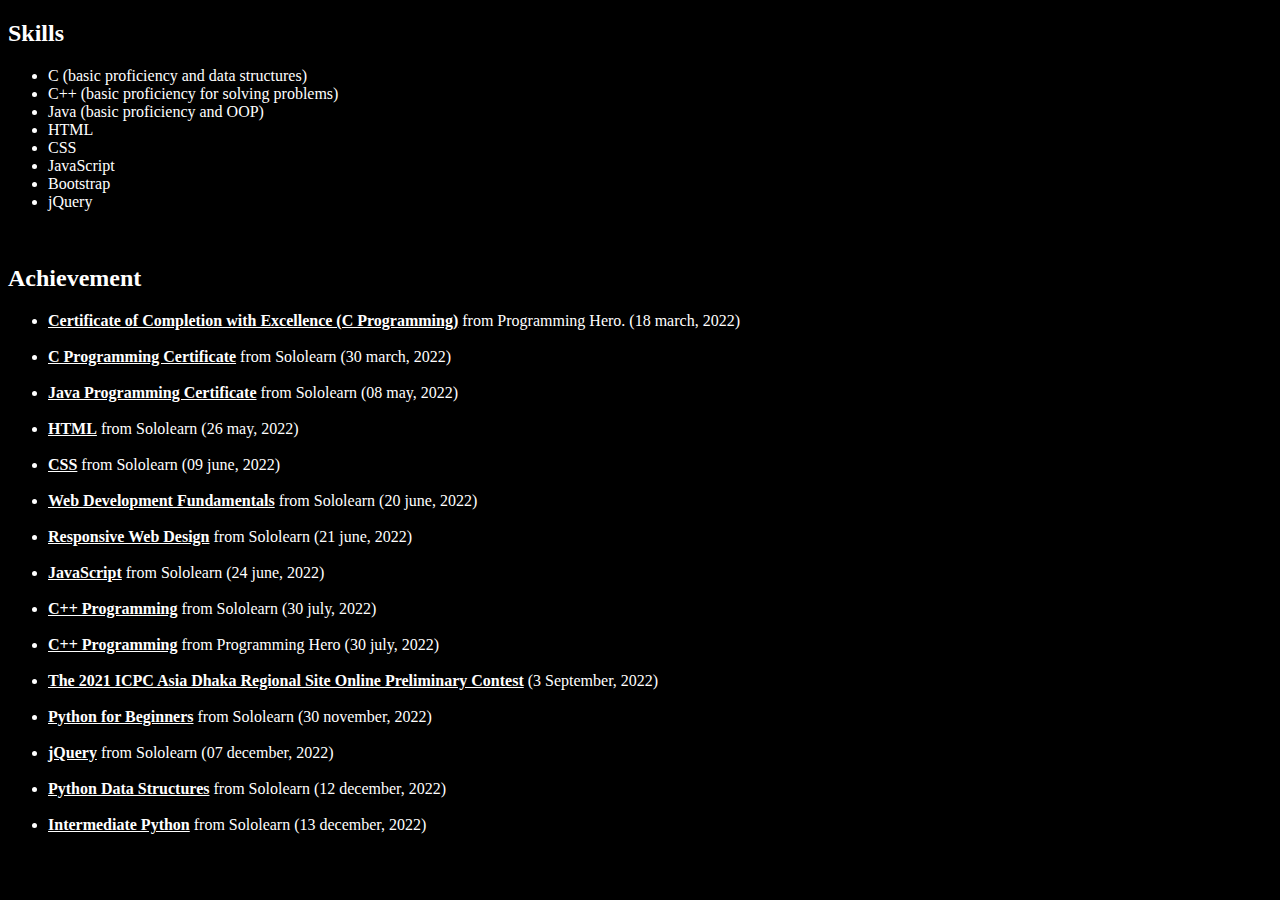
==== images/achievement.html @ 36364cbd "Add files via upload" ====
<!DOCTYPE html>
<html lang="en">
<head>
    <meta charset="UTF-8">
    <meta http-equiv="X-UA-Compatible" content="IE=edge">
    <meta name="viewport" content="width=device-width, initial-scale=1.0">
    <title>My skill and achievement</title>
    <style>
        *{
            background-color:black ;
            color:white;
        }
    </style>
</head>
<body>
    <div>
        <h2>Skills</h2>
        <ul>
            <li>C (basic proficiency and data structures)</li>
            <li>C++ (basic proficiency for solving problems)</li>
            <li>Java (basic proficiency and OOP)</li>
            <li>HTML</li>
            <li>CSS</li>
            <li>JavaScript</li>
            <li>Bootstrap</li>
            <li>jQuery</li>
        </ul>
    </div> <br>

    <div>
        <h2>Achievement</h2>
        <div>
            <ul>
                <li>
                    <a target="_blank" href="https://drive.google.com/file/d/1-KPqaPwy0CtEfqGE7qHOyK5Th_sx1Lkb/view?usp=sharing"><b>Certificate of Completion with Excellence (C Programming)</b></a> from Programming Hero. (18 march, 2022)
                </li> <br>
                <li>
                    <a target="_blank" href="https://drive.google.com/file/d/1RfoAnQWAEZOxJQIdim772W4x5b9d9uRq/view?usp=sharing"><b>C Programming Certificate</b></a> from Sololearn (30 march, 2022)
                </li> <br>
                <li>
                    <a target="_blank" href="https://drive.google.com/file/d/1Rgt7Us9_1YhiMz9pgoXNWQ_DCD0nHg_B/view?usp=sharing"><b>Java Programming Certificate</b></a> from Sololearn (08 may, 2022)
                </li> <br>
                <li>
                    <a target="_blank" href="https://drive.google.com/file/d/1Rhwjm1YFs4KdHSqQOnZHgC5Ht2u1WL3H/view?usp=sharing"><b>HTML</b></a> from Sololearn (26 may, 2022)
                </li> <br>
                <li>
                    <a target="_blank" href="https://drive.google.com/file/d/1RiK4hEnibg0XcLI0azUa32DFkG1DPQI4/view?usp=sharing"><b>CSS</b></a> from Sololearn (09 june, 2022)
                </li> <br>
                <li>
                    <a target="_blank" href="https://drive.google.com/file/d/1RvXWtpvDtMmIFFbV1VT5piI2R5caH6fp/view?usp=sharing"><b>Web Development Fundamentals</b></a> from Sololearn (20 june, 2022)
                </li> <br>
                <li>
                    <a target="_blank" href="https://drive.google.com/file/d/1S4DarRnPLU6Qhj6RnWFc7zpo08mvMUb2/view?usp=sharing"><b>Responsive Web Design</b></a> from Sololearn (21 june, 2022)
                </li> <br>
                <li>
                    <a target="_blank" href="https://drive.google.com/file/d/1S5jxeFkdQ3DM4oN48505-fLayeePf7N4/view?usp=sharing"><b>JavaScript</b></a> from Sololearn (24 june, 2022)
                </li> <br>
                <li>
                    <a target="_blank" href="https://drive.google.com/file/d/1SFTr0-LPMwYjppAne33EBgM09IsoNRkj/view?usp=sharing"><b>C++ Programming</b></a> from Sololearn (30 july, 2022)
                </li> <br>
                <li>
                    <a target="_blank" href="https://drive.google.com/file/d/1-TbCXUgO3IM5-8rvFXVhUc7Q1VQOwGUE/view?usp=sharing"><b>C++ Programming</b></a> from Programming Hero (30 july, 2022)
                </li> <br>
                <li>
                    <a target="_blank" href="https://drive.google.com/file/d/1bOeBK_ylX-Hgivr4GlC1p0cfS9kUcy9y/view?usp=sharing"><b>The 2021 ICPC Asia Dhaka Regional Site Online Preliminary Contest</b></a> (3 September, 2022)
                </li> <br>
                <li>
                    <a target="_blank" href="https://drive.google.com/file/d/1Yz1KOz52NRo6dtX8gtjgAWY86lLOcd3u/view?usp=sharing"><b>Python for Beginners</b></a> from Sololearn (30 november, 2022)
                </li> <br>
                <li>
                    <a target="_blank" href="https://drive.google.com/file/d/1Z-HjvblXO8vEW2M03_L2Pb74kQMFkN-u/view?usp=sharing"><b>jQuery</b></a> from Sololearn (07 december, 2022)
                </li> <br>
                <li>
                    <a target="_blank" href="https://drive.google.com/file/d/1Z4-eL1tuQRLBaJzgVL_DkzLanyXkYrFm/view?usp=sharing"><b>Python Data Structures</b></a> from Sololearn (12 december, 2022)
                </li> <br>
                <li>
                    <a target="_blank" href="https://drive.google.com/file/d/1Z4FYGopYic0xe7UESco5Nofstpa6JMuP/view?usp=sharing"><b>Intermediate Python</b></a> from Sololearn (13 december, 2022)
                </li> <br>
            </ul>
        </div>
    </div>
</body>
</html>
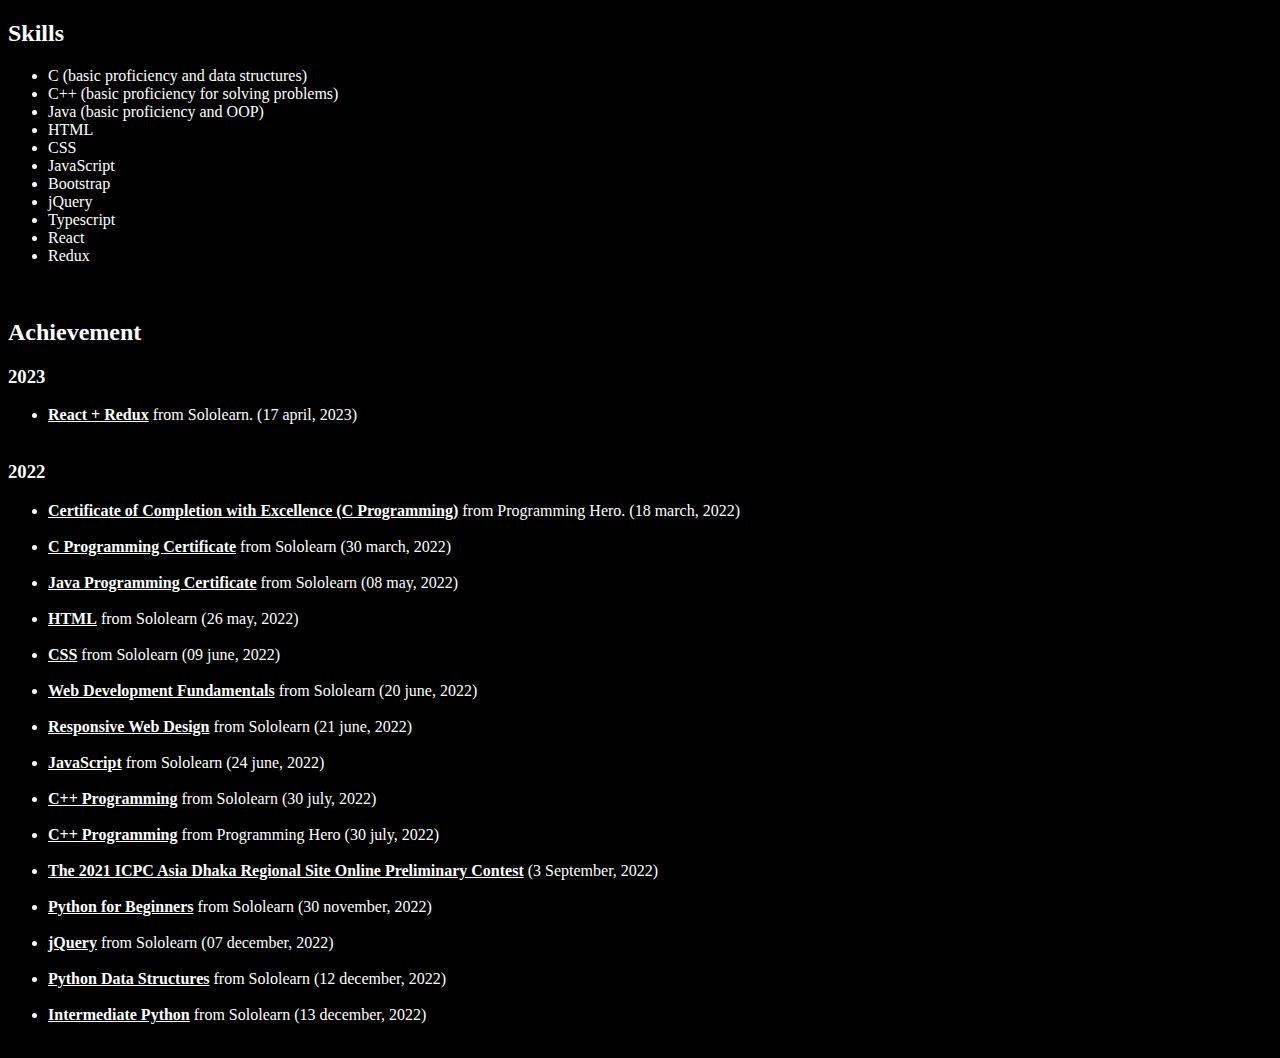
==== commit 28b3c765: "Update achievement.html" ====
--- a/images/achievement.html
+++ b/images/achievement.html
@@ -24,12 +24,24 @@
             <li>JavaScript</li>
             <li>Bootstrap</li>
             <li>jQuery</li>
+            <li>Typescript</li>
+            <li>React</li>
+            <li>Redux</li>
         </ul>
     </div> <br>
 
     <div>
         <h2>Achievement</h2>
         <div>
+            <h3>2023</h3>
+            <ul>
+                <li>
+                    <a target="_blank" href="https://drive.google.com/file/d/13EmK2Vb1ErneK9gUAfqA_r-QBDfR8kWp/view?usp=sharing"><b>React + Redux</b></a> from Sololearn. (17 april, 2023)
+                </li> <br>
+            </ul>
+        </div>
+        <div>
+            <h3>2022</h3>
             <ul>
                 <li>
                     <a target="_blank" href="https://drive.google.com/file/d/1-KPqaPwy0CtEfqGE7qHOyK5Th_sx1Lkb/view?usp=sharing"><b>Certificate of Completion with Excellence (C Programming)</b></a> from Programming Hero. (18 march, 2022)
@@ -80,4 +92,4 @@
         </div>
     </div>
 </body>
-</html>+</html>
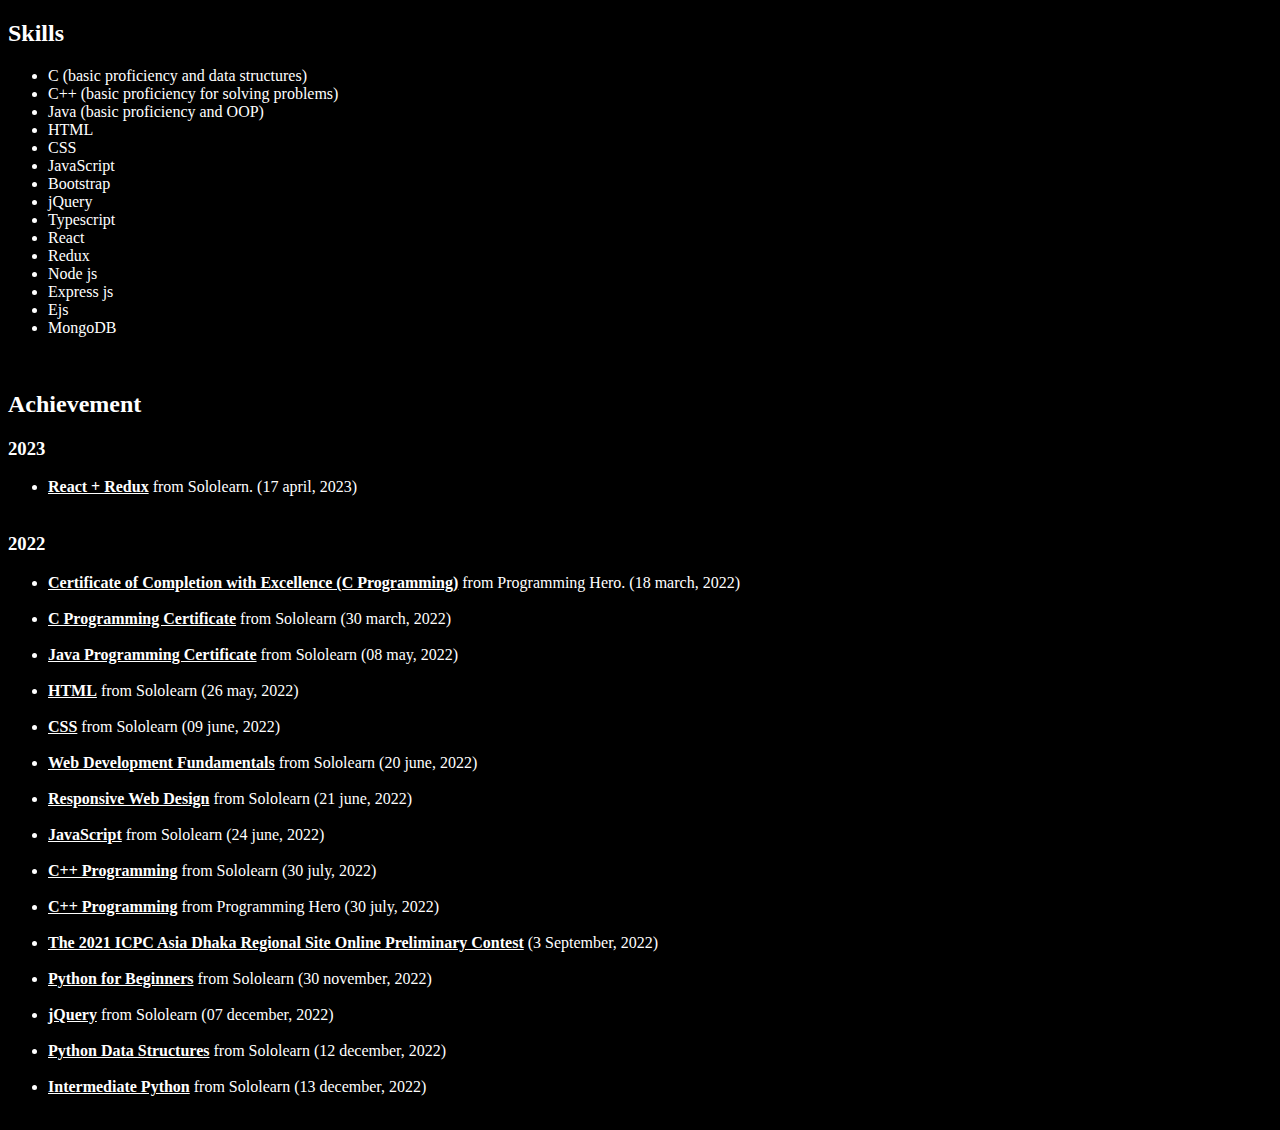
==== commit 1cb1a83f: "Update achievement.html" ====
--- a/images/achievement.html
+++ b/images/achievement.html
@@ -27,6 +27,10 @@
             <li>Typescript</li>
             <li>React</li>
             <li>Redux</li>
+            <li>Node js</li>
+            <li>Express js</li>
+            <li>Ejs</li>
+            <li>MongoDB</li>
         </ul>
     </div> <br>
 
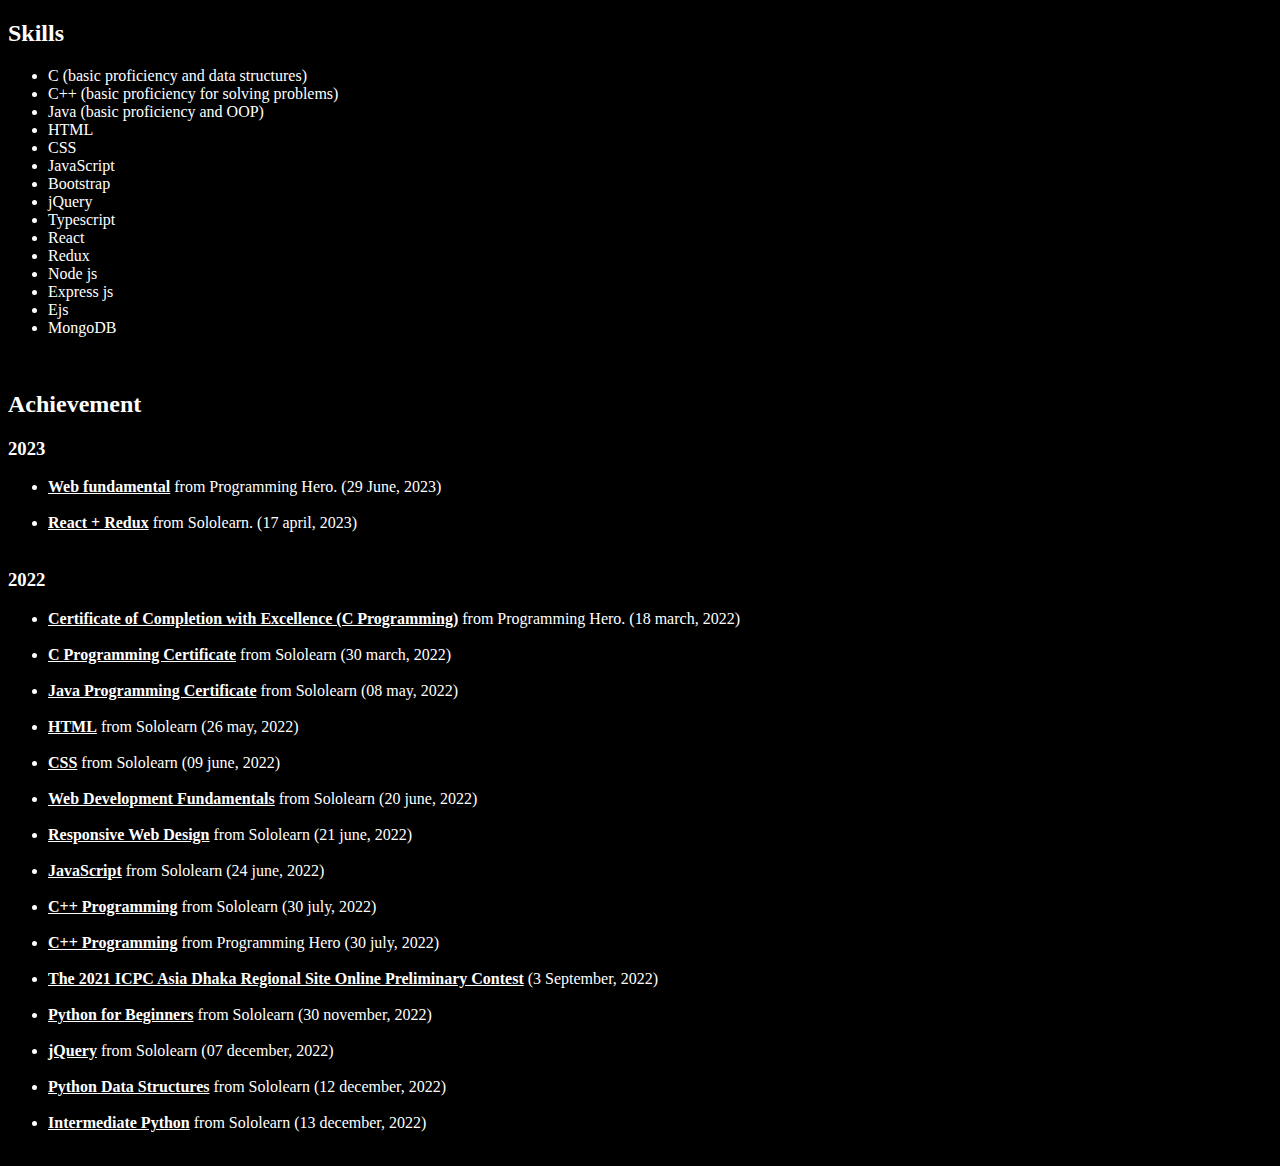
==== commit 43ee9272: "Update achievement.html" ====
--- a/images/achievement.html
+++ b/images/achievement.html
@@ -39,6 +39,9 @@
         <div>
             <h3>2023</h3>
             <ul>
+                <li>
+                    <a target="_blank" href="Programming_Hero_Certificate_web_fundamental.jpg"><b>Web fundamental</b></a> from Programming Hero. (29 June, 2023)
+                </li> <br>
                 <li>
                     <a target="_blank" href="https://drive.google.com/file/d/13EmK2Vb1ErneK9gUAfqA_r-QBDfR8kWp/view?usp=sharing"><b>React + Redux</b></a> from Sololearn. (17 april, 2023)
                 </li> <br>
